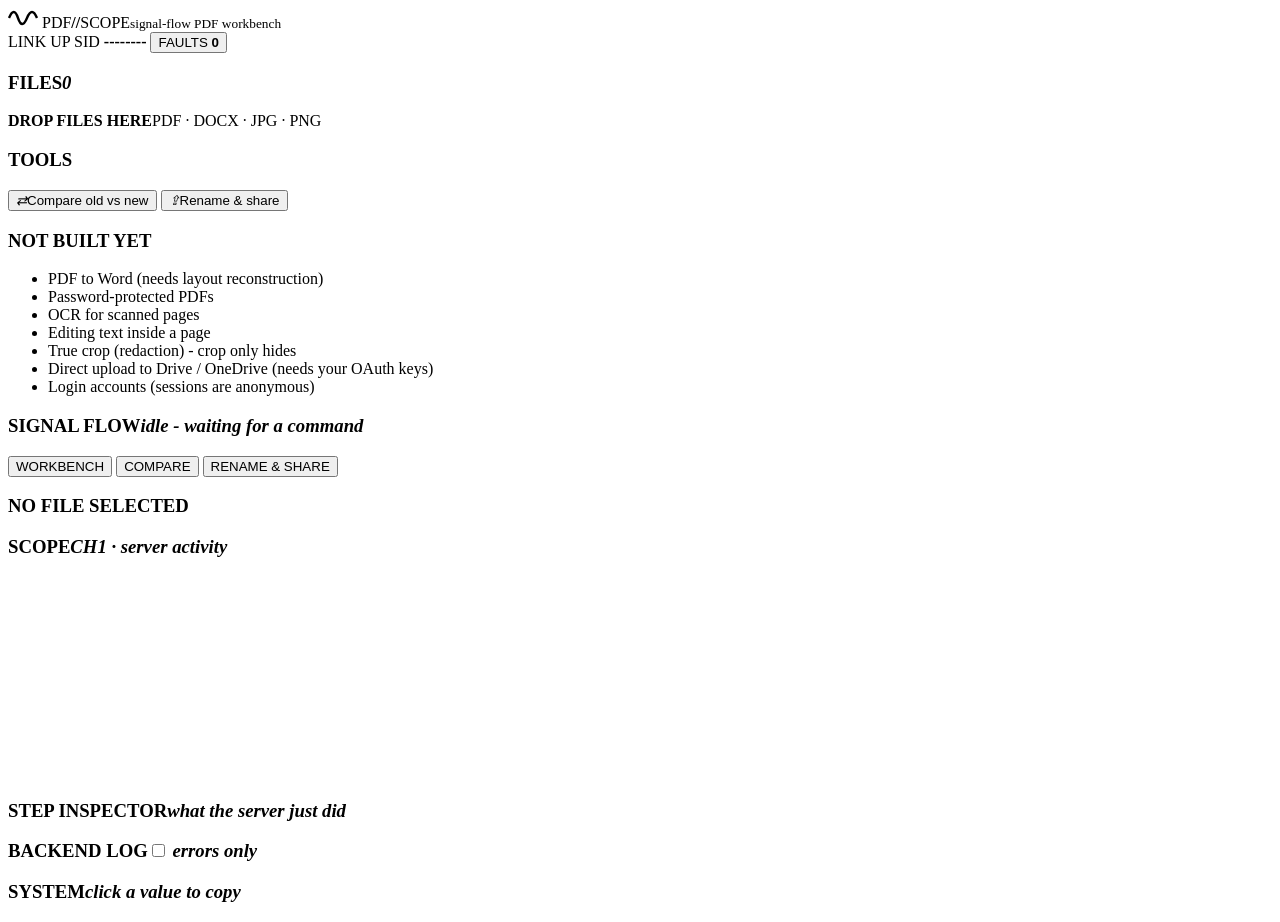
==== app/static/index.html @ 18af420f "Add files via upload" ====
<!doctype html>
<html lang="en">
<head>
<meta charset="utf-8">
<meta name="viewport" content="width=device-width, initial-scale=1">
<title>PDF//SCOPE</title>
<link rel="icon" href="data:image/svg+xml,<svg xmlns='http://www.w3.org/2000/svg' viewBox='0 0 32 32'><rect width='32' height='32' rx='6' fill='%23060b0a'/><path d='M2 16 Q8 2 12 16 T22 16 T30 16' fill='none' stroke='%233dffb0' stroke-width='3'/></svg>">
<link rel="stylesheet" href="/style.css">
</head>
<body>
<header id="top">
  <div class="brand"><svg width="30" height="20" viewBox="0 0 30 20"><path d="M1 10 Q6 -2 10 10 T19 10 T29 10" fill="none" stroke="currentColor" stroke-width="2.4"/></svg>
    <span>PDF<b>//</b>SCOPE</span><small id="ver">signal-flow PDF workbench</small></div>
  <div class="hstats">
    <span class="chip"><i class="led ok" id="srvLed"></i><span id="srvTxt">LINK UP</span></span>
    <span class="chip" title="Your private workspace on the server">SID <b id="sid">--------</b></span>
    <button class="chip btn" id="faultBadge" title="Open the last fault report">FAULTS <b id="faultN">0</b></button>
  </div>
</header>

<main id="app">
  <aside id="left">
    <section class="panel" id="filesPanel">
      <h3><span>FILES</span><em id="filesCount">0</em></h3>
      <label class="drop" id="drop"><input type="file" id="upInput" multiple hidden>
        <b>DROP FILES HERE</b><span>PDF · DOCX · JPG · PNG</span><div class="rx"></div></label>
      <ul id="fileList"></ul>
    </section>
    <section class="panel" id="toolsPanel">
      <h3><span>TOOLS</span></h3>
      <div id="toolList"></div>
      <button class="tool" data-tab="compare"><i>⇄</i><span>Compare old vs new</span></button>
      <button class="tool" data-tab="share"><i>⇪</i><span>Rename &amp; share</span></button>
    </section>
    <section class="panel dim" id="limitsPanel">
      <h3><span>NOT BUILT YET</span></h3>
      <ul class="limits">
        <li>PDF to Word (needs layout reconstruction)</li>
        <li>Password-protected PDFs</li>
        <li>OCR for scanned pages</li>
        <li>Editing text inside a page</li>
        <li>True crop (redaction) - crop only hides</li>
        <li>Direct upload to Drive / OneDrive (needs your OAuth keys)</li>
        <li>Login accounts (sessions are anonymous)</li>
      </ul>
    </section>
  </aside>

  <section id="center">
    <div id="fault" hidden></div>
    <section class="panel" id="pipePanel">
      <h3><span>SIGNAL FLOW</span><em id="pipeInfo">idle - waiting for a command</em></h3>
      <div id="pipe"></div>
    </section>
    <nav id="tabs">
      <button data-tab="work" class="on">WORKBENCH</button>
      <button data-tab="compare">COMPARE</button>
      <button data-tab="share">RENAME &amp; SHARE</button>
    </nav>
    <section id="tab-work" class="tab on">
      <div class="panel" id="stage">
        <h3><span id="stageTitle">NO FILE SELECTED</span><em id="stageInfo"></em></h3>
        <div id="versions"></div>
        <div id="pages"></div>
      </div>
      <div class="panel" id="opForm"></div>
    </section>
    <section id="tab-compare" class="tab"></section>
    <section id="tab-share" class="tab"></section>
  </section>

  <aside id="right">
    <section class="panel" id="scopePanel">
      <h3><span>SCOPE</span><em id="scopeInfo">CH1 · server activity</em></h3>
      <canvas id="scope" width="640" height="200"></canvas>
    </section>
    <section class="panel" id="inspPanel">
      <h3><span>STEP INSPECTOR</span><em>what the server just did</em></h3>
      <div id="insp"></div>
    </section>
    <section class="panel" id="logPanel">
      <h3><span>BACKEND LOG</span><em><label><input type="checkbox" id="logErr"> errors only</label></em></h3>
      <div id="log"></div>
    </section>
    <section class="panel" id="sysPanel">
      <h3><span>SYSTEM</span><em>click a value to copy</em></h3>
      <dl id="sys"></dl>
    </section>
  </aside>
</main>
<div id="toast"></div>
<div id="lightbox" hidden></div>
<script src="/app.js"></script>
</body>
</html>
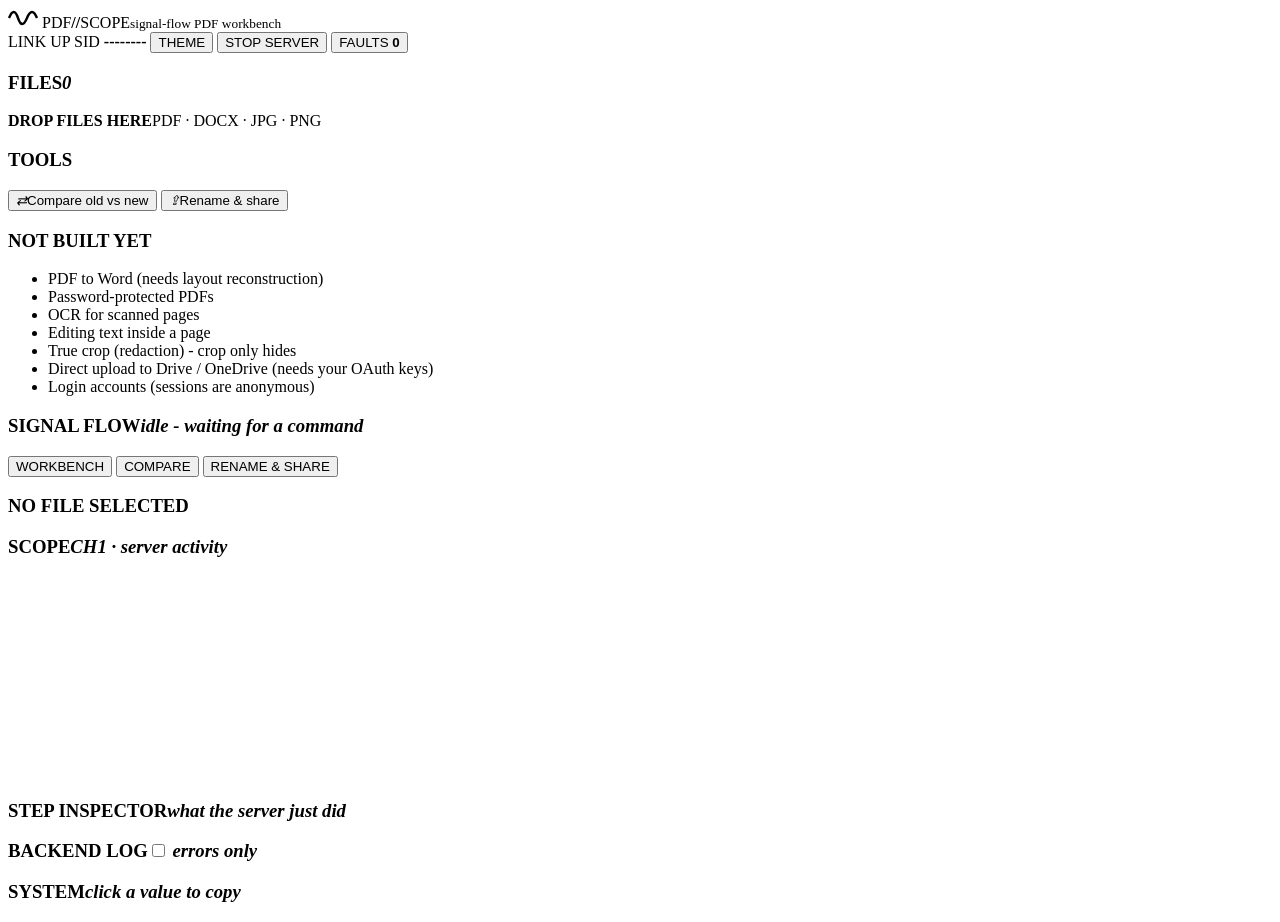
==== commit 6c63ffc2: "Restructure project into app/ and launcher/, drop cached files Co-Authored-By: Claude Opus 5.5 <nore" ====
--- a/app/static/index.html
+++ b/app/static/index.html
@@ -6,6 +6,7 @@
 <title>PDF//SCOPE</title>
 <link rel="icon" href="data:image/svg+xml,<svg xmlns='http://www.w3.org/2000/svg' viewBox='0 0 32 32'><rect width='32' height='32' rx='6' fill='%23060b0a'/><path d='M2 16 Q8 2 12 16 T22 16 T30 16' fill='none' stroke='%233dffb0' stroke-width='3'/></svg>">
 <link rel="stylesheet" href="/style.css">
+<script src="/theme.js"></script>
 </head>
 <body>
 <header id="top">
@@ -14,6 +15,8 @@
   <div class="hstats">
     <span class="chip"><i class="led ok" id="srvLed"></i><span id="srvTxt">LINK UP</span></span>
     <span class="chip" title="Your private workspace on the server">SID <b id="sid">--------</b></span>
+    <button class="chip btn" id="themeBtn" title="Change colours">THEME</button>
+    <button class="chip btn" id="stopBtn" title="Stop the PDF server">STOP SERVER</button>
     <button class="chip btn" id="faultBadge" title="Open the last fault report">FAULTS <b id="faultN">0</b></button>
   </div>
 </header>
@@ -91,5 +94,6 @@
 <div id="toast"></div>
 <div id="lightbox" hidden></div>
 <script src="/app.js"></script>
+<script src="/server.js"></script>
 </body>
 </html>
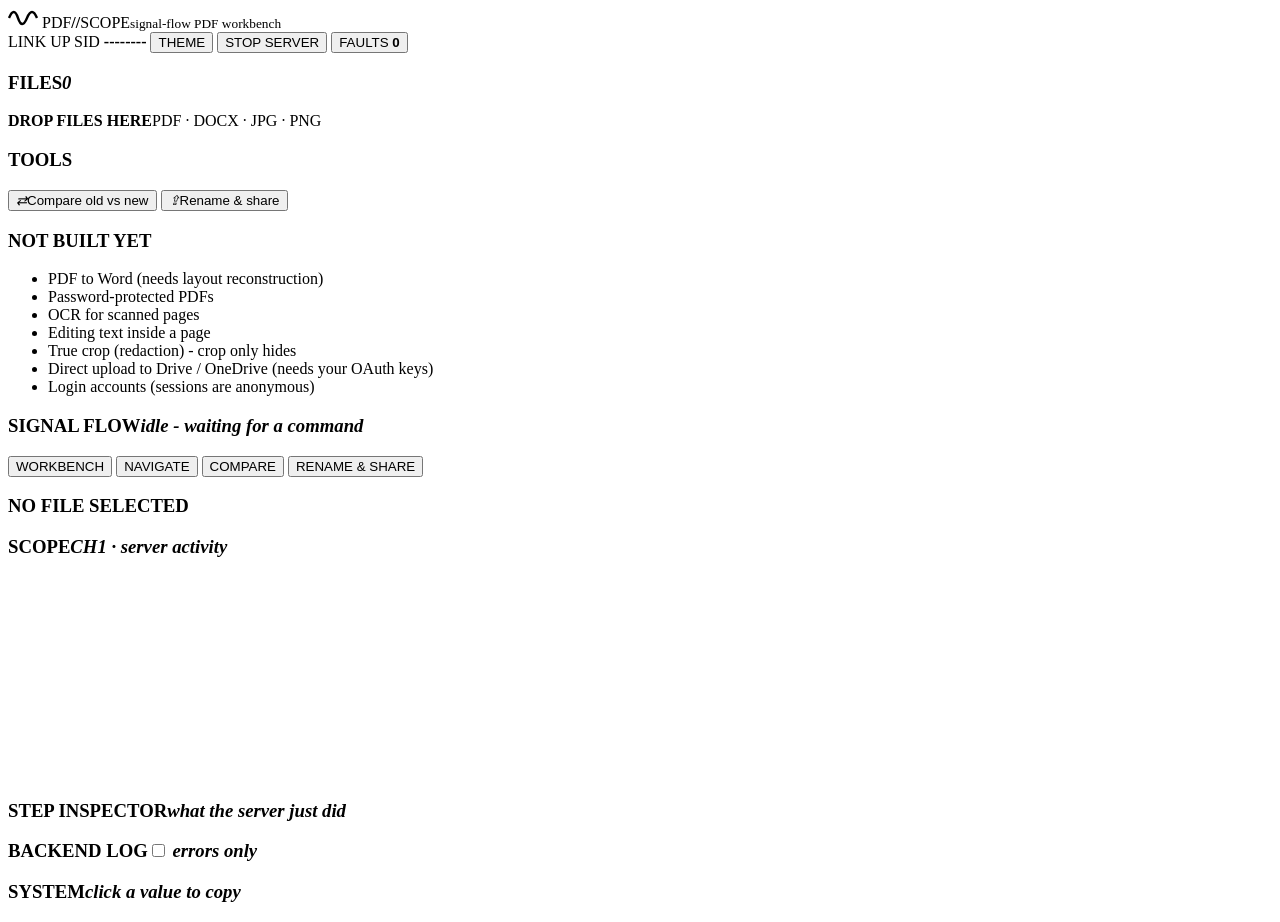
==== commit cfcbf993: "Add copyable error codes, user guide, and page navigation - Launcher errors at every stage (setup, ." ====
--- a/app/static/index.html
+++ b/app/static/index.html
@@ -57,6 +57,7 @@
     </section>
     <nav id="tabs">
       <button data-tab="work" class="on">WORKBENCH</button>
+      <button data-tab="nav">NAVIGATE</button>
       <button data-tab="compare">COMPARE</button>
       <button data-tab="share">RENAME &amp; SHARE</button>
     </nav>
@@ -68,8 +69,10 @@
       </div>
       <div class="panel" id="opForm"></div>
     </section>
+    <section id="tab-nav" class="tab"></section>
     <section id="tab-compare" class="tab"></section>
     <section id="tab-share" class="tab"></section>
+    <div id="dock" hidden></div>
   </section>
 
   <aside id="right">
@@ -93,6 +96,7 @@
 </main>
 <div id="toast"></div>
 <div id="lightbox" hidden></div>
+<div id="cropModal" hidden></div>
 <script src="/app.js"></script>
 <script src="/server.js"></script>
 </body>
